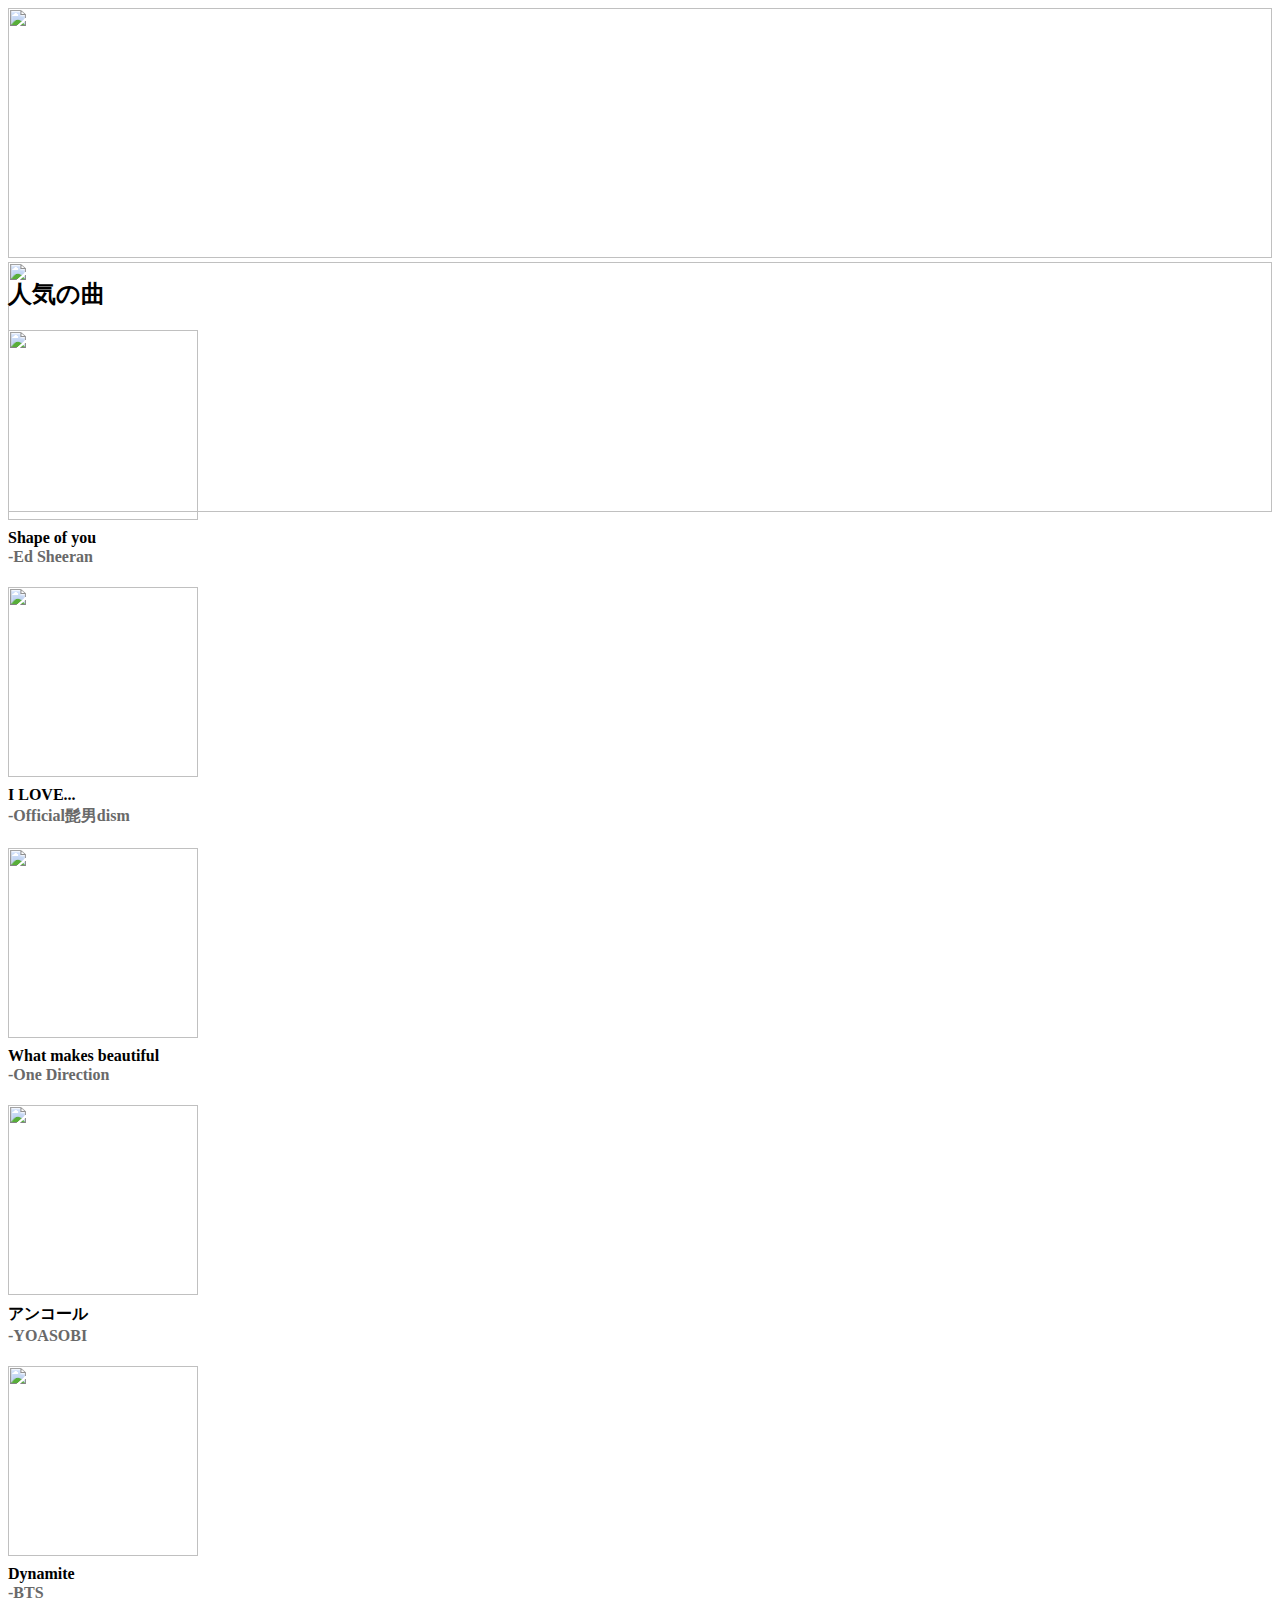
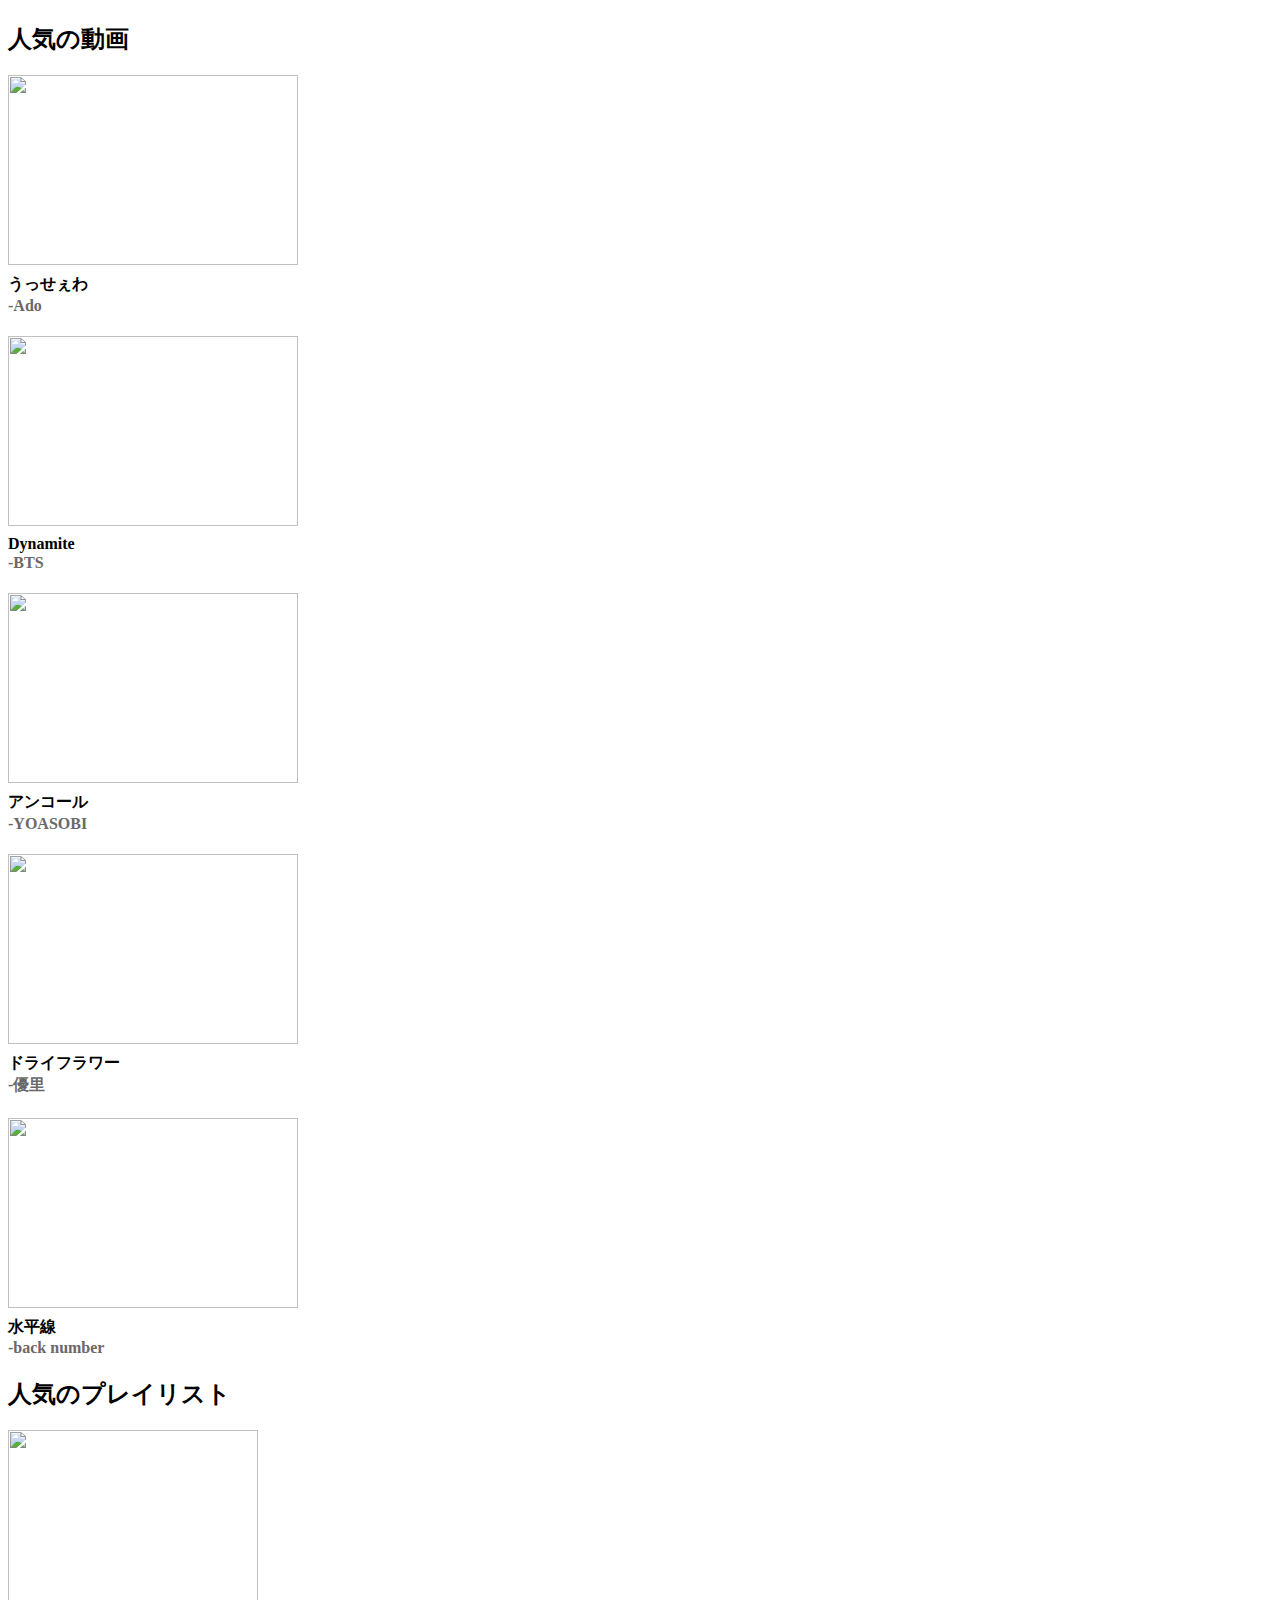
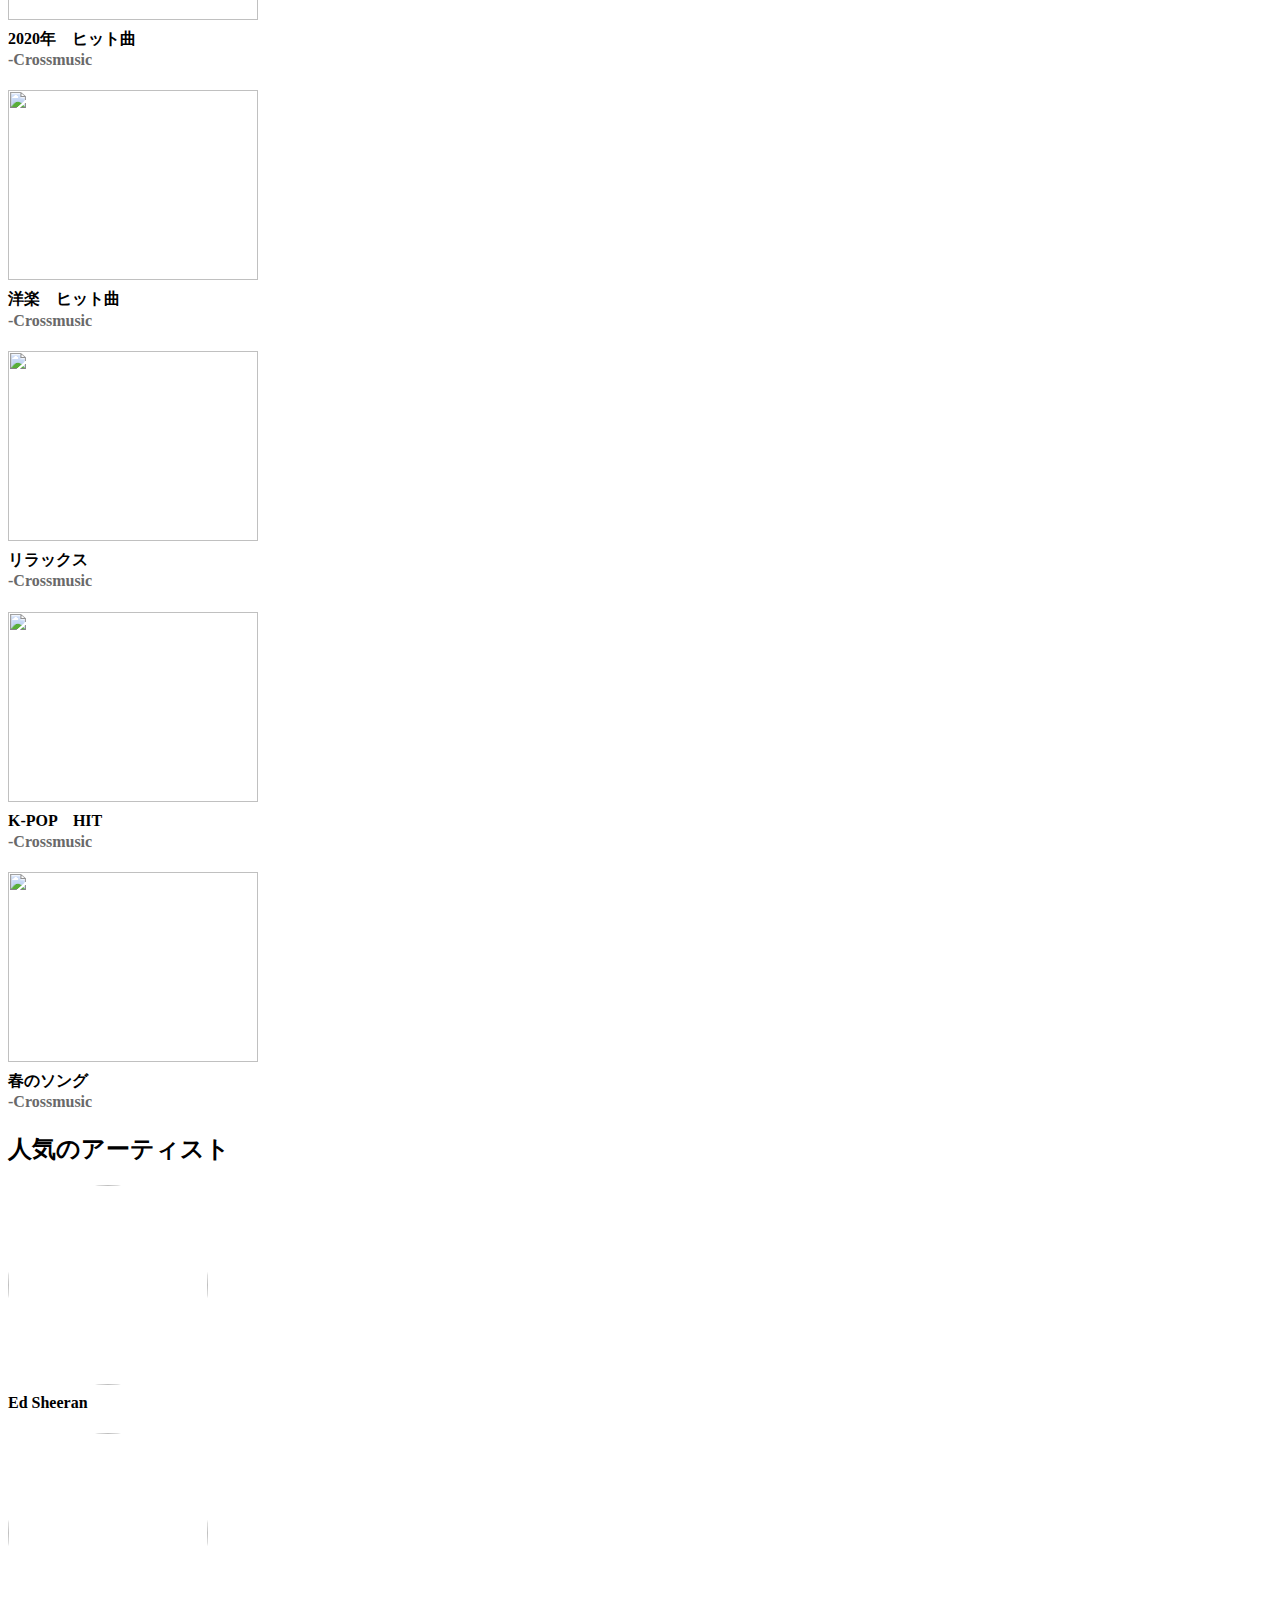
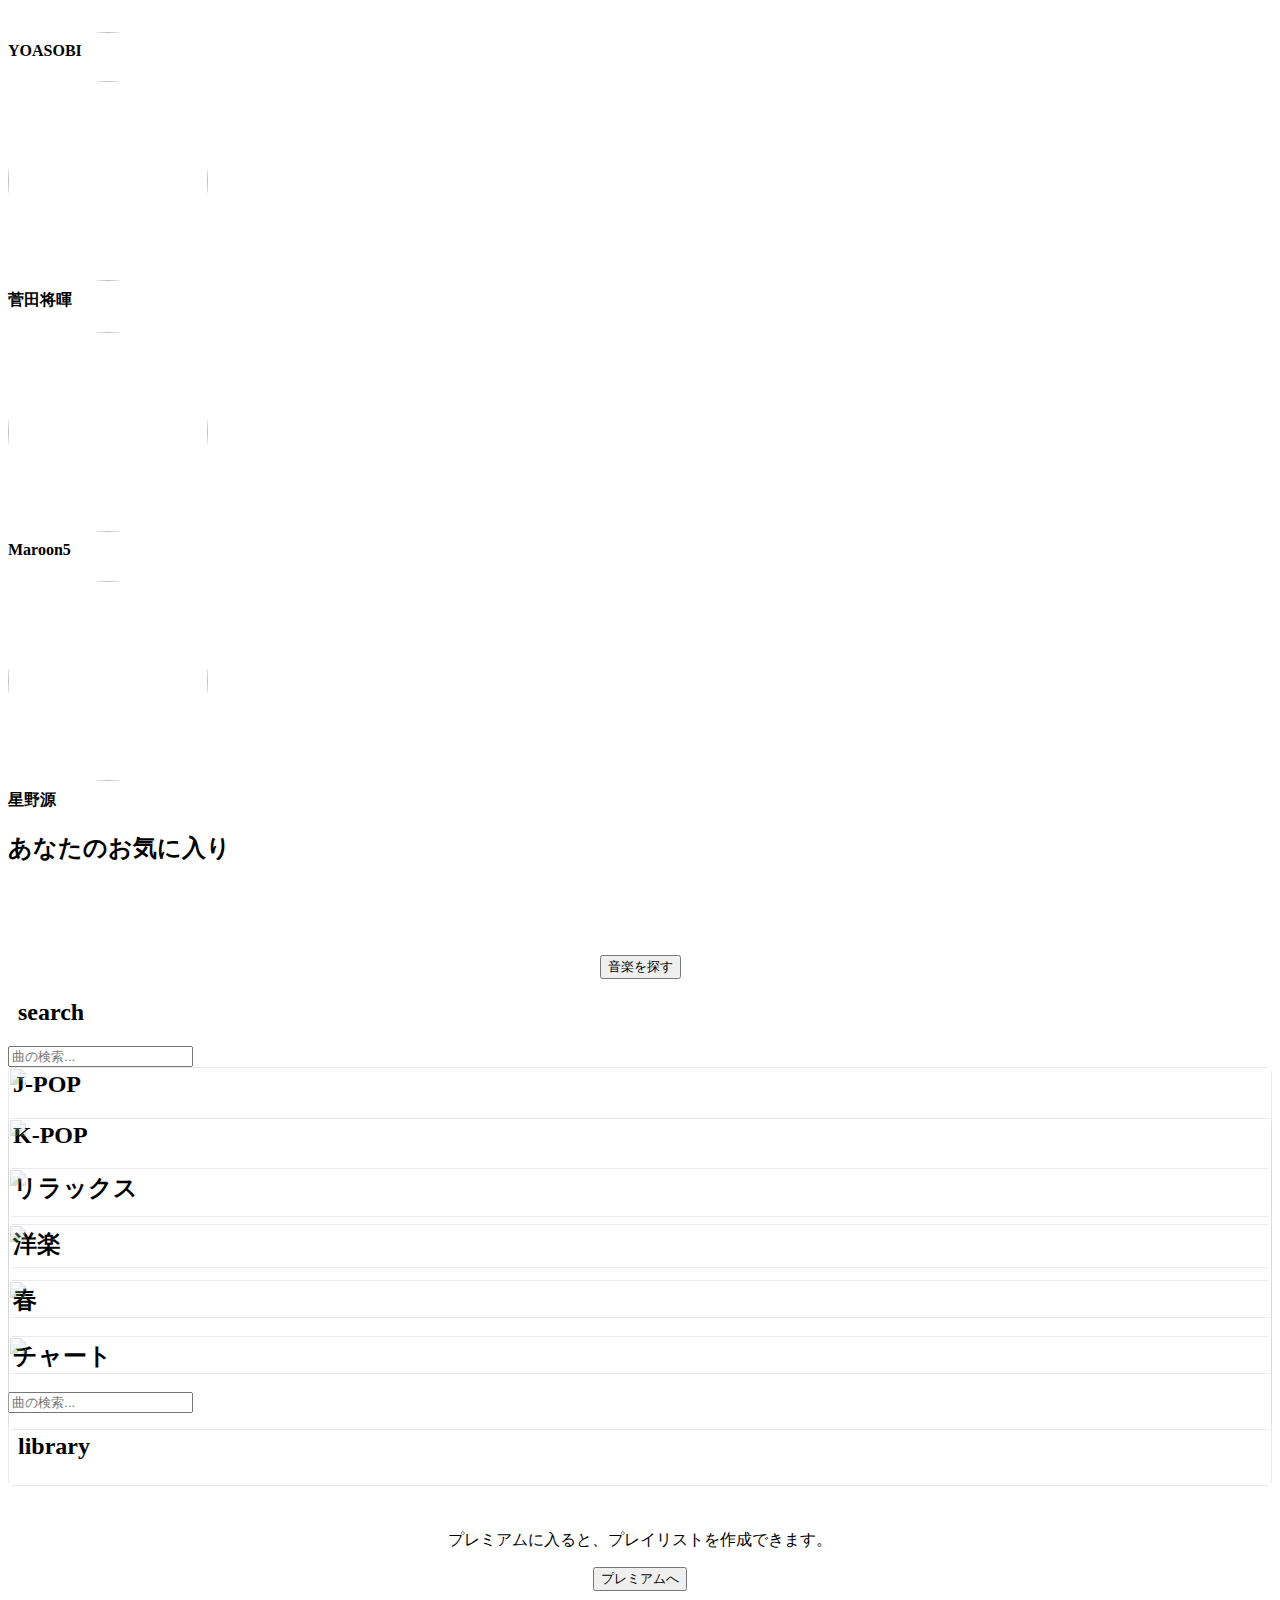
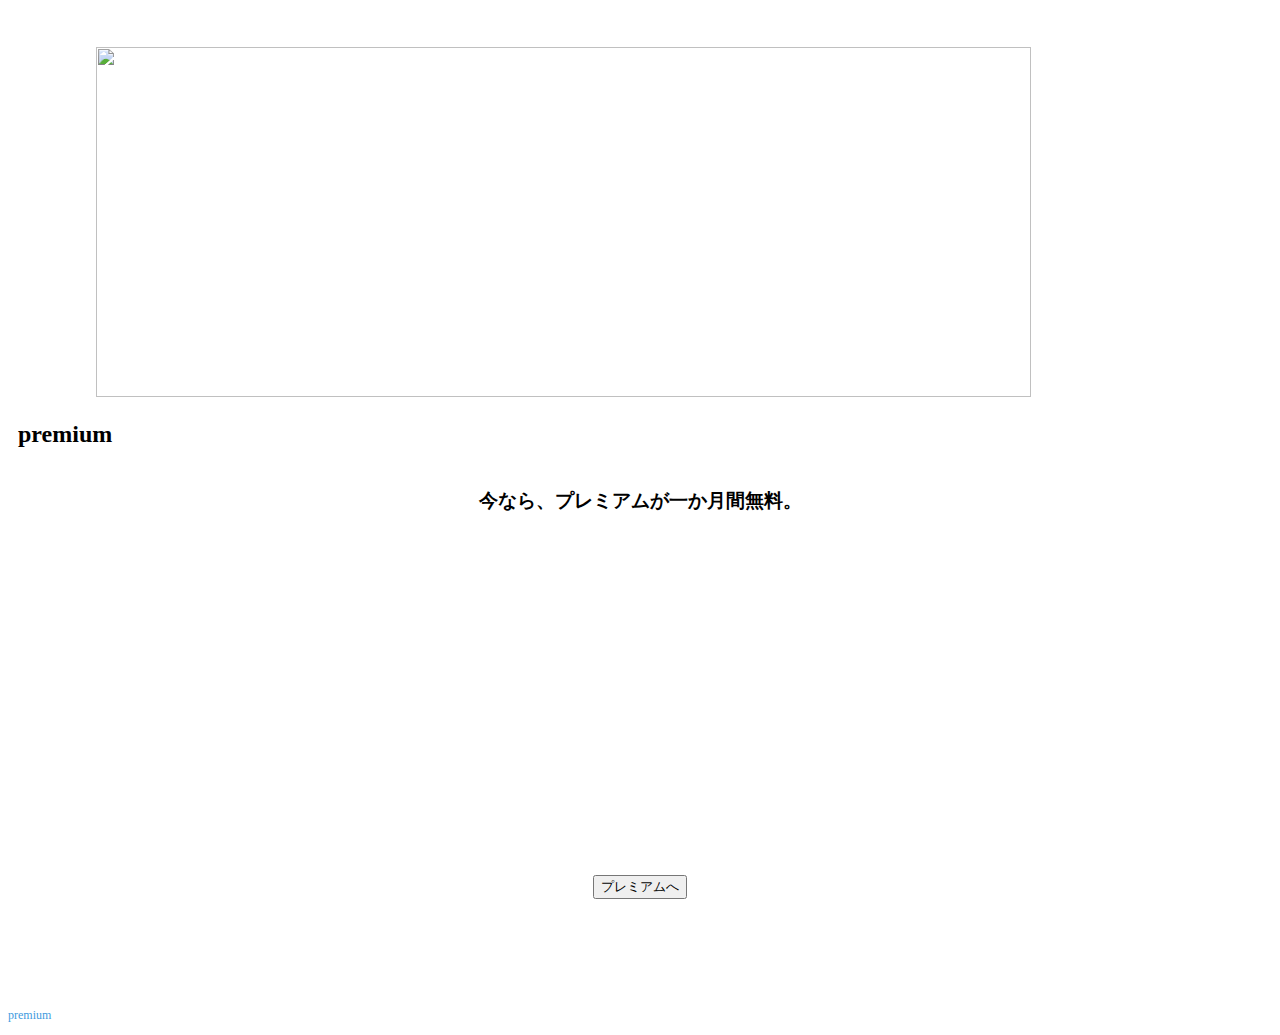
==== crossmusic.html @ aac16c59 "Create crossmusic.html" ====
<!DOCTYPE html>
<html lang="en">
<head>
    <meta charset="UTF-8">
    <meta http-equiv="X-UA-Compatible" content="IE=edge">
    <meta name="viewport" content="width=device-width, initial-scale=1.0">
    <title>Crossmusic</title>
    <link rel="shortcut icon" href="crossmusic icon.png">
    <script src="https://kit.fontawesome.com/dac92b92d5.js" crossorigin="anonymous"></script>
    <script src="https://ajax.googleapis.com/ajax/libs/jquery/1.11.1/jquery.min.js"></script>
    <link rel="preconnect" href="https://fonts.gstatic.com">
    <link rel="stylesheet" href="style.css">
    <script src="https://code.jquery.com/jquery-3.4.0.min.js" 
    integrity="sha256-BJeo0qm959uMBGb65z40ejJYGSgR7REI4+CW1fNKwOg=" 
    crossorigin="anonymous"></script>
    <link rel="stylesheet" href="https://cdnjs.cloudflare.com/ajax/libs/Swiper/3.4.1/css/swiper.min.css">
</head>
<body oncopy="return false;">
    <div id="home">
        <div id="top">
        <div class="swiper-container" style="width: 100%;height: 250px;">
            <div class="swiper-wrapper">
                <div class="swiper-slide"><img src="top1.png" style="width: 100%;height: 250px;"></div>
                <div class="swiper-slide"><img src="top2.png" style="width: 100%;height: 250px;"></div>
            </div>
            <div class="swiper-pagination"></div>
            <div class="swiper-button-prev"></div>
            <div class="swiper-button-next"></div>
        </div>
        </div>
        <div id="main">
            <div id="songs">
                <h2>人気の曲</h2>
                <div class="wrapper">
                    <div class="item" id="1193701392" onclick="view(this.id)"><img style="height: 190px;width: 190px;" src="https://is1-ssl.mzstatic.com/image/thumb/Music122/v4/ef/ca/a4/efcaa44a-517a-98e3-2353-5bff15471ed5/source/190x190bb.jpg"><h4 style="margin-top: 5px;">Shape of you</h4><h4 style="margin-top: -20px;color: rgb(105, 105, 105);">-Ed Sheeran</h4></div>
                    <div class="item" id="1492963535" onclick="view(this.id)"><img style="height: 190px;width: 190px;" src="https://is1-ssl.mzstatic.com/image/thumb/Music113/v4/96/53/3b/96533b35-ec84-3445-cfb7-bcd914985eb9/source/190x190bb.jpg"><h4 style="margin-top: 5px;">I LOVE...</h4><h4 style="margin-top: -20px;color: rgb(105, 105, 105);">-Official髭男dism</h4></div>
                    <div class="item" id="542625586" onclick="view(this.id)"><img style="height: 190px;width: 190px;" src="https://is1-ssl.mzstatic.com/image/thumb/Music/v4/33/5f/6c/335f6cb3-a9f4-fdc4-f8dd-eabd15bb29a3/source/190x190bb.jpg"><h4 style="margin-top: 5px;">What makes beautiful</h4><h4 style="margin-top: -20px;color: rgb(105, 105, 105);">-One Direction</h4></div>
                    <div class="item" id="1542182311" onclick="view(this.id)"><img style="height: 190px;width: 190px;" src="https://is1-ssl.mzstatic.com/image/thumb/Music124/v4/43/17/f1/4317f1d4-6ce4-b675-0b1a-7f2edd2bb40b/source/190x190bb.jpg"><h4 style="margin-top: 5px;">アンコール</h4><h4 style="margin-top: -20px;color: rgb(105, 105, 105);">-YOASOBI</h4></div>
                    <div class="item" id="1528831888" onclick="view(this.id)"><img style="height: 190px;width: 190px;" src="https://is1-ssl.mzstatic.com/image/thumb/Music124/v4/b5/56/a8/b556a854-a0ca-1803-2e88-3acb622828ae/source/190x190bb.jpg"><h4 style="margin-top: 5px;">Dynamite</h4><h4 style="margin-top: -20px;color: rgb(105, 105, 105);">-BTS</h4></div>
                </div>
            </div>
            <div id="videos">
                <h2>人気の動画</h2>
                <div class="wrapper">
                    <div class="item" onclick="viewVideo(this.id)" id="Qp3b-RXtz4w"><img style="height: 190px;width: 290px;" src="https://i.ytimg.com/vi/Qp3b-RXtz4w/mqdefault.jpg"><h4 style="margin-top: 5px;">うっせぇわ</h4><h4 style="margin-top: -20px;color: rgb(105, 105, 105);">-Ado</h4></div>
                    <div class="item" onclick="viewVideo(this.id)" id="BflFNMl_UWY"><img style="height: 190px;width: 290px;" src="https://i.ytimg.com/vi/BflFNMl_UWY/hqdefault.jpg"><h4 style="margin-top: 5px;">Dynamite</h4><h4 style="margin-top: -20px;color: rgb(105, 105, 105);">-BTS</h4></div>
                    <div class="item" onclick="viewVideo(this.id)" id="vcGbefQBvJ4"><img style="height: 190px;width: 290px;" src="https://i.ytimg.com/vi/vcGbefQBvJ4/mqdefault.jpg"><h4 style="margin-top: 5px;">アンコール</h4><h4 style="margin-top: -20px;color: rgb(105, 105, 105);">-YOASOBI</h4></div>
                    <div class="item" onclick="viewVideo(this.id)" id="X-YtmD0YsBA"><img style="height: 190px;width: 290px;" src="https://i.ytimg.com/vi/X-YtmD0YsBA/mqdefault.jpg"><h4 style="margin-top: 5px;">ドライフラワー</h4><h4 style="margin-top: -20px;color: rgb(105, 105, 105);">-優里</h4></div>
                    <div class="item" onclick="viewVideo(this.id)" id="iqEr3P78fz8"><img style="height: 190px;width: 290px;" src="https://i.ytimg.com/vi/iqEr3P78fz8/mqdefault.jpg"><h4 style="margin-top: 5px;">水平線</h4><h4 style="margin-top: -20px;color: rgb(105, 105, 105);">-back number</h4></div>
                </div>
            </div>
            <div id="playlist">
                <h2>人気のプレイリスト</h2>
                <div class="wrapper">
                    <div class="item"><img style="height: 190px;width: 250px;" src="playlist1.png"><h4 style="margin-top: 5px;">2020年　ヒット曲</h4><h4 style="margin-top: -20px;color: rgb(105, 105, 105);">-Crossmusic</h4></div>
                    <div class="item"><img style="height: 190px;width: 250px;" src="yougakuplaylist.png"><h4 style="margin-top: 5px;">洋楽　ヒット曲</h4><h4 style="margin-top: -20px;color: rgb(105, 105, 105);">-Crossmusic</h4></div>
                    <div class="item"><img style="height: 190px;width: 250px;" src="relaxplaylist.jpg"><h4 style="margin-top: 5px;">リラックス</h4><h4 style="margin-top: -20px;color: rgb(105, 105, 105);">-Crossmusic</h4></div>
                    <div class="item"><img style="height: 190px;width: 250px;" src=""><h4 style="margin-top: 5px;">K-POP　HIT</h4><h4 style="margin-top: -20px;color: rgb(105, 105, 105);">-Crossmusic</h4></div>
                    <div class="item"><img style="height: 190px;width: 250px;" src=""><h4 style="margin-top: 5px;">春のソング</h4><h4 style="margin-top: -20px;color: rgb(105, 105, 105);">-Crossmusic</h4></div>
                </div>
            </div>
            <div id="artist">
                <h2>人気のアーティスト</h2>
                <div class="wrapper">
                    <div class="item" id="00001" onclick="artistLook(this.id)"><img style="height: 200px;width: 200px;border-radius: 100px;" src="https://e-cdns-images.dzcdn.net/images/artist/f4daf253b92a1a9646844c5162e2a968/300x300.jpg"><h4 style="margin-top: 5px;">Ed Sheeran</h4></div>
                    <div class="item"><img style="height: 200px;width: 200px;border-radius: 100px;" src="https://pbs.twimg.com/profile_images/1192953833011339266/EOyF-epb_400x400.jpg"><h4 style="margin-top: 5px;">YOASOBI</h4></div>
                    <div class="item"><img style="height: 200px;width: 200px;border-radius: 100px;" src="https://pbs.twimg.com/profile_images/1345808029116108800/ZWLT25o9.jpg"><h4 style="margin-top: 5px;">菅田将暉</h4></div>
                    <div class="item"><img style="height: 200px;width: 200px;border-radius: 100px;" src="http://www.hanpen-blog.com/wp-content/uploads/2018/04/20180415003344-1.jpg"><h4 style="margin-top: 5px;">Maroon5</h4></div>
                    <div class="item"><img style="height: 200px;width: 200px;border-radius: 100px;" src="https://2xmlabs.com/wp-content/uploads/2018/03/5hbCvODm_400x400.jpg"><h4 style="margin-top: 5px;">星野源</h4></div>
                </div>
            </div>
            <div id="favorite">
                <h2>あなたのお気に入り</h2>
                <br>
                <p style="color: white;text-align: center;">音楽を聴けば聞くほど、あなたの好みに近づきます。</p>
                <p style="text-align: center;"><input type="button" title="search" value="音楽を探す" onclick="search()" id="library-btn"></p>
            </div>
        </div>
    </div>
    <div id="look"></div>
    <div id="artist-look"></div>
    <div id="related"></div>
    <div id="lyric"></div>
    <div id="search">
        <div id="question">
        <h2 style="margin-left: 10px;margin-top: 20px;">search</h2>
        <div id="search-form">
            <input title="検索" type="search" id="search-btn" spellcheck="false" autocorrect="on" autocapitalize="on" placeholder="曲の検索...">   
        </div>
        <div id="search-kind">
            <div id="j-pop">
                <img src="https://cdn.sanity.io/images/e87uzlo8/production/00eecc8e70011d3c86f7a01c773b371963d2867f-1000x667.jpg?w=1200&fm=jpg&q=80" style="width: 100%;height: 150px;border-radius: 5px;opacity: 0.3;">
                <h2 style="opacity: 1.0;margin-top: -150px;margin-left: 5px;">J-POP</h2>
            </div>
            <div id="k-pop">
                <img src="https://www.lawson.co.jp/lab/campaign/niziu/img/nzu_main4.jpg" style="width: 100%;height: 150px;border-radius: 5px;opacity: 0.3;">
                <h2 style="opacity: 1.0;margin-top: -150px;margin-left: 5px;">K-POP</h2>
            </div>
            <div id="relax">
                <img src="https://aim-universe.co.jp/andresortlife/wp-content/uploads/2020/07/0-4.jpg" style="width: 100%;height: 150px;border-radius: 5px;opacity: 0.3;">
                <h2 style="opacity: 1.0;margin-top: -150px;margin-left: 5px;">リラックス</h2>
            </div>
            <div id="u-pop">
                <img src="http://blog-imgs-103.fc2.com/m/u/s/musicaholicoversea/ed1.jpg" style="width: 100%;height: 150px;border-radius: 5px;opacity: 0.3;">
                <h2 style="opacity: 1.0;margin-top: -150px;margin-left: 5px;">洋楽</h2>
            </div>
            <div id="spring">
                <img src="https://www.jalan.net/news/img/2018/01/1802_kanto_center_030-670x443.jpg" style="width: 100%;height: 150px;border-radius: 5px;opacity: 0.3;">
                <h2 style="opacity: 1.0;margin-top: -150px;margin-left: 5px;">春</h2>
            </div>
            <div id="ranking">
                <img src="https://higedan.com/wp-content/themes/higedan_renewal2020_cms/img/artist-photo-20210101.jpeg" style="width: 100%;height: 150px;border-radius: 5px;opacity: 0.3;">
                <h2 style="opacity: 1.0;margin-top: -150px;margin-left: 5px;">チャート</h2>
            </div>
        </div>
        </div>
        <div id="result">
            <div id="searchFocus">
                <input title="検索" type="search" id="searchFocus2" spellcheck="false" autocorrect="on" autocapitalize="on" placeholder="曲の検索...">   
            </div>
            <div id="result1"></div>
            <div id="result2"></div>
        </div>
    </div>
    <div id="library">
        <h2 style="margin-left: 10px;margin-top: 20px;">library</h2>
        <p style="text-align: center;margin-top: 70px;">プレミアムに入ると、プレイリストを作成できます。</p>
        <p style="text-align: center;"><input type="button" title="プレミアム" value="プレミアムへ" id="library-btn"></p>
        <img src="playlist1.svg"  style="width: 86%;margin-left: 7%;height: 350px;margin-top: 40px;">
    </div>
    <div id="premium">
        <h2 style="margin-left: 10px;margin-top: 20px;">premium</h2>
        <h3 style="margin-top: 40px;text-align: center;">今なら、プレミアムが一か月間無料。</h3>
        <div id="premium-mode">
            <h2 style="color: white;margin-left: 30px;">プレミアムプラン</h2>
            <h3 style="color: white;margin-top: 40px;margin-left: 30px;">プレイリストの作成：　可能</h3>
            <h3 style="color: white;margin-top: 30px;margin-left: 30px;">フル再生：　可能</h3>
            <h3 style="color: white;margin-top: 30px;margin-left: 30px;">音楽情報の取得：　可能</h3>
            <h3 style="color: white;margin-top: 30px;margin-left: 30px;">カラオケ機能：　可能</h3>
            <h3 style="color: white;margin-top: 30px;margin-left: 30px;">月額：　980円</h3>
        </div>
        <p style="text-align: center;"><input type="button" title="プレミアム" value="プレミアムへ" id="library-btn"></p>
    </div>
    <div id="menu">
        <div id="item1" class="ripple" onclick="home()">
            <span class="ripple__effect is-black"></span>
            <p id="p"><i class="fas fa-home" id="i"></i></p>
            <p id="p" style="color: white;font-size: 12px;" class="p">home</p>
        </div>
        <div id="item2" class="ripple" onclick="search()">
            <span class="ripple__effect is-black" onclick="search()"></span>
            <p id="p"><i class="fas fa-search" id="i"></i></p>
            <p id="p" style="color: white;font-size: 12px;" class="p">search</p>
        </div>
        <div id="item3" class="ripple" onclick="library()">
            <span class="ripple__effect is-black"></span>
            <p id="p"><i class="fas fa-compact-disc" id="i"></i></p>
            <p id="p" style="color: white;font-size: 12px;" class="p">library</p>
        </div>
        <div id="item4" class="ripple" onclick="premium()">
            <span class="ripple__effect is-blue"></span>
            <p id="p"><i class="fas fa-user" id="i" style="color: #419be0;"></i></p>
            <p id="p" style="color: #419be0;font-size: 12px;" class="p">premium</p>
        </div>
    </div>
    <div id="errorbox" style="position: fixed;top: 600px;left: 2%;background: rgb(65, 65, 65);width: 96%;height: 50px;z-index: 20;display: none;">
        <p style="color: white;text-align: center;">プレミアムに入ると、お気に入りにできます。</p>
    </div>
    <div id="preview-box" style="position: fixed;top: 30%;left: 0%;background: rgb(65, 65, 65);width: 100%;height: 70%;z-index: 18;display: none;transition: 0.5s;overflow-y: scroll;">
    </div>
    <script src="script.js"></script>
    <script src="https://cdnjs.cloudflare.com/ajax/libs/Swiper/3.4.1/js/swiper.min.js"></script>
    <script src="https://code.jquery.com/jquery-3.4.1.js"
    integrity="sha256-WpOohJOqMqqyKL9FccASB9O0KwACQJpFTUBLTYOVvVU="
    crossorigin="anonymous"></script>
    <script>
        var mySwiper = new Swiper ('.swiper-container', {
            loop: true,
            slidesPerView: 2,
            spaceBetween: 10,
            centeredSlides : true,
            pagination: '.swiper-pagination',
            nextButton: '.swiper-button-next',
            prevButton: '.swiper-button-prev',
            breakpoints: {
            767: {
                slidesPerView: 1,
                spaceBetween: 0
            }
            }
        })
    </script>
</body>
</html>
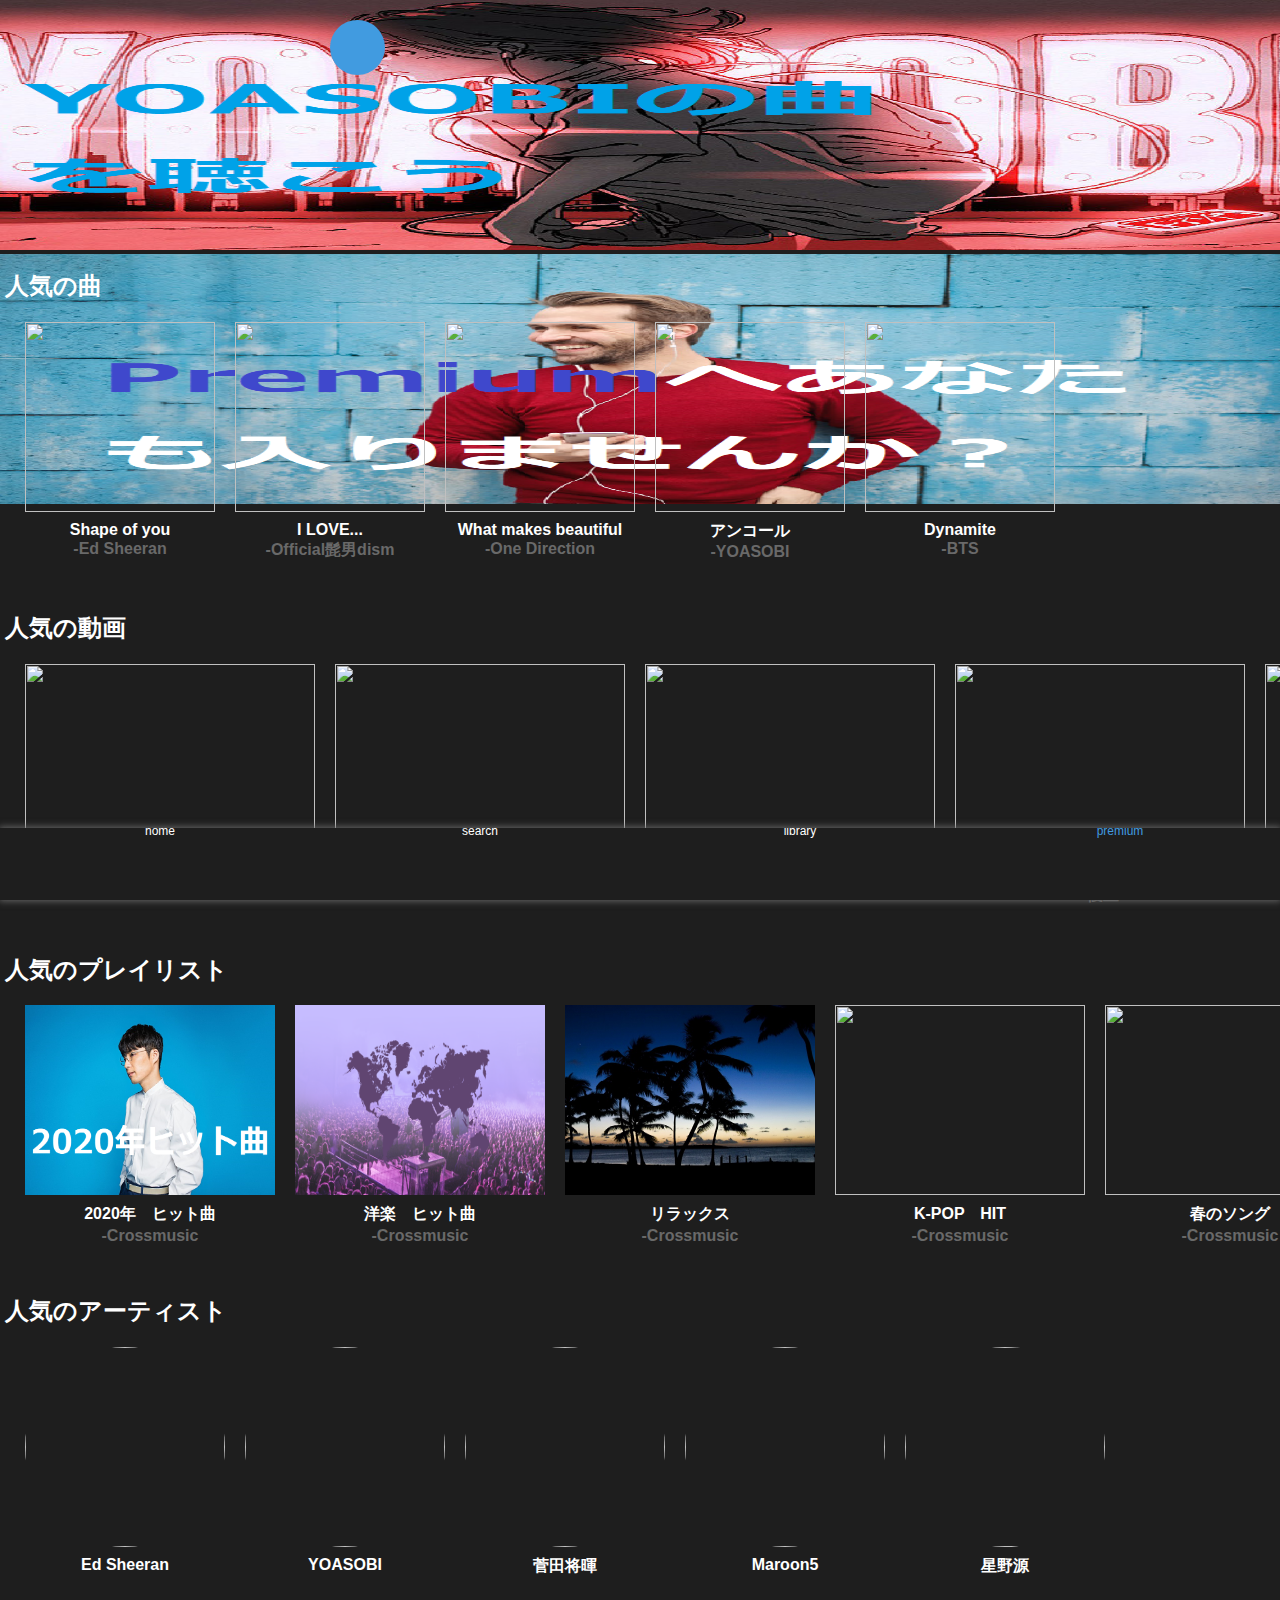
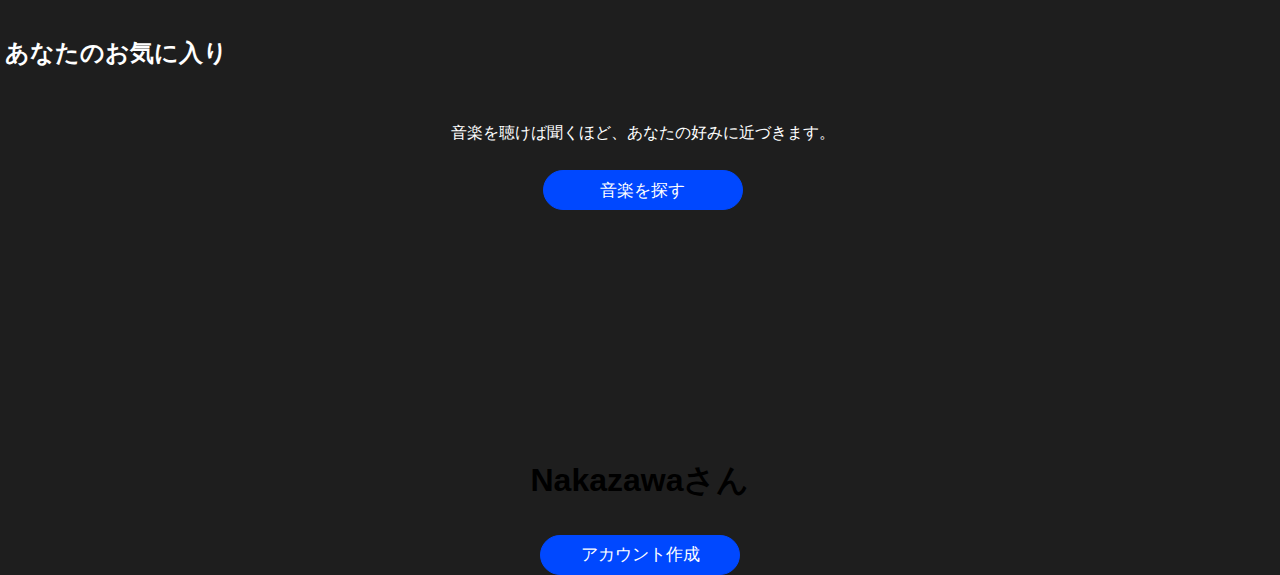
==== commit 93d3cc11: "Update crossmusic.html" ====
--- a/crossmusic.html
+++ b/crossmusic.html
@@ -17,6 +17,7 @@
 </head>
 <body oncopy="return false;">
     <div id="home">
+        <button onclick="setting()" class="ripple" style="width: 55px;height: 55px;background: #419be0;color: white;border-radius: 100px;outline: none;border: none;position: fixed;left: 330px;top: 20px;" type="button"><span class="ripple__effect is-blue"></span><i class="fas fa-user" style="font-size: 25px;"></i></button>
         <div id="top">
         <div class="swiper-container" style="width: 100%;height: 250px;">
             <div class="swiper-wrapper">
@@ -81,6 +82,12 @@
     <div id="artist-look"></div>
     <div id="related"></div>
     <div id="lyric"></div>
+    <div id="setting">
+        <i onclick="home()" class="fas fa-arrow-left" title="戻る" style="position: absolute;left: 10px;top: 10px;font-size: 20px;color: white"></i>
+        <br>
+        <h1 style="text-align: center;">Nakazawaさん</h1>
+        <p style="text-align: center;"><input type="button" style="margin-top: 10px;" title="search" value="アカウント作成" id="library-btn"></p>
+    </div>
     <div id="search">
         <div id="question">
         <h2 style="margin-left: 10px;margin-top: 20px;">search</h2>
@@ -159,7 +166,7 @@
         </div>
         <div id="item4" class="ripple" onclick="premium()">
             <span class="ripple__effect is-blue"></span>
-            <p id="p"><i class="fas fa-user" id="i" style="color: #419be0;"></i></p>
+            <p id="p"><i class="fas fa-headphones" id="i" style="color: #419be0;"></i></p>
             <p id="p" style="color: #419be0;font-size: 12px;" class="p">premium</p>
         </div>
     </div>
--- a/style.css
+++ b/style.css
@@ -0,0 +1,392 @@
+html {
+    height: 100%;
+    width: 100%;
+}
+body{
+    height: 100%;
+    width: 100%;
+    margin: 0;
+    background-color: rgb(30, 30, 30);
+    font-family: 'Noto Sans JP', sans-serif;
+}
+#home {
+    background-color: rgb(30, 30, 30);
+}
+#search {
+    background: rgb(30, 30, 30);
+    height: 100%;
+}
+#library {
+    background-color: rgb(30, 30, 30);
+    height: 100%;
+}
+#premium {
+    background-color: rgb(30, 30, 30);
+    height: 100%;
+}
+#look {
+    background: linear-gradient(#3bda75, rgb(30, 30, 30));
+    width: 100%;
+    position: fixed;
+    z-index: 15;
+    height: 100%;
+}
+#artist-look {
+    background-color: rgb(30, 30, 30);
+}
+#result2 {
+    background-color: rgb(30, 30, 30);
+}
+#related {
+    background-color: rgb(30, 30, 30);
+}
+#lyric {
+    background: #419be0;
+    width: 100%;
+    height: 100%;
+    overflow-y: scroll;
+    position: absolute;
+    z-index: 15;
+    height: 100%;
+}
+#btn-video {
+    width: 140px;
+    height: 40px;
+    background: rgb(30, 30, 30);
+    font-size: 25px;
+    margin-left: 2%;
+    outline: none;
+}
+#menu {
+    position: fixed;
+    width: 100%;
+    height: 8%;
+    left: 0%;
+    top: 92%;
+    background-color: rgb(30, 30, 30);
+    box-shadow: 0px 0px 7px 1px rgb(105, 105, 105);
+    z-index: 5;
+    display: flex;
+}
+#premium-mode {
+    width: 92%;
+    height: 400px;
+    background: linear-gradient(#419be0, rgb(0, 72, 255));
+    margin-left: 4%;
+    margin-top: 40px;
+    border-radius: 10px;
+    padding-top: 20px;
+}
+h2, h3, h4, p {
+    color: white;
+}
+#item1 {
+    width: 25%;
+    height: 100%;
+    background-color: rgb(30, 30, 30);
+    float: left;
+}
+#item2 {
+    width: 25%;
+    height: 100%;
+    background-color: rgb(30, 30, 30);
+    float: left;
+}
+#item3 {
+    width: 25%;
+    height: 100%;
+    background-color: rgb(30, 30, 30);
+    float: left;
+}
+#item4 {
+    width: 25%;
+    height: 100%;
+    background-color: rgb(30, 30, 30);
+    float: left;
+}
+#p {
+    text-align: center;
+}
+.p {
+    margin-top: -20px;
+}
+#i {
+    color: white;
+    font-size: 30px;
+    margin-top: -10px;
+}
+.ripple {
+    overflow: hidden;
+    position: relative;
+    cursor: pointer;
+}
+.ripple__effect {
+    width: 150px;
+    height: 150px;
+    position: absolute;
+    border-radius: 100%;
+    pointer-events: none;
+    transform: scale(0);
+    opacity: 0;
+}
+.ripple__effect.is-black  { 
+    background: #999;
+}
+.ripple__effect.is-blue {
+    background-color: #419be0;
+}
+.ripple__effect.is-show {
+    animation: ripple 0.75s ease-out;
+}
+@keyframes ripple {
+    from {
+        opacity: 1;
+    }
+    to {
+        transform: scale(2);
+        opacity: 0;
+    }
+}
+#top {
+    width: 100%;
+    height: 250px;
+    background: #419be0;
+}
+#songs {
+    margin-top: 10px;
+    margin-left: 5px;
+}
+#videos {
+    margin-left: 5px;
+}
+#playlist {
+    margin-left: 5px;
+}
+#artist {
+    margin-left: 5px;
+}
+#favorite {
+    margin-left: 5px;
+}
+#songs .wrapper {
+    max-height: 300px;
+    display: flex;
+    overflow-x:auto
+}
+.wrapper::-webkit-scrollbar {
+    width: 0;
+}
+#songs .wrapper .item {
+    width: 190px;
+    height: 270px;
+    text-align: center;
+    margin-left: 20px;
+}
+#videos .wrapper {
+    max-height: 300px;
+    display: flex;
+    overflow-x:auto
+}
+#videos .wrapper .item {
+    width: 290px;
+    height: 270px;
+    text-align: center;
+    margin-left: 20px;
+}
+#main {
+    height: 1750px;
+}
+#playlist .wrapper {
+    max-height: 300px;
+    display: flex;
+    overflow-x:auto
+}
+#playlist .wrapper .item {
+    width: 250px;
+    height: 270px;
+    text-align: center;
+    margin-left: 20px;
+}
+#artist .wrapper {
+    max-height: 300px;
+    display: flex;
+    overflow-x:auto;
+}
+#artist .wrapper .item {
+    width: 200px;
+    height: 270px;
+    text-align: center;
+    margin-left: 20px;
+    border-radius: 100px;
+}
+#favorite .wrapper {
+    max-height: 300px;
+    display: flex;
+    overflow-x:auto;
+}
+#favorite .wrapper .item {
+    width: 200px;
+    height: 270px;
+    text-align: center;
+    margin-left: 20px;
+    border-radius: 100px;
+}
+#search-btn {
+    width: 96%;
+    margin-top: 10px;
+    margin-left: 2%;
+    height: 40px;
+    font-size: 25px;
+    outline: none;
+    border-radius: 5px;
+    transition: 0.5s;
+}
+#search-kind {
+    width: 96%;
+    margin-top: 30px;
+    margin-left: 2%;
+}
+#library-btn {
+    width: 200px;
+    height: 40px;
+    font-size: 17px;
+    border: 1px solid rgb(0, 72, 255);
+    background-color: rgb(0, 72, 255);
+    color: white;
+    outline: none;
+    cursor: pointer;
+    border-radius: 25px;
+    margin-top: 10px;
+}
+#library-btn:focus {
+    background-color: #419be0;
+}
+#j-pop, #relax, #spring {
+    width: 49%;
+    height: 150px;
+    margin-left: 0%;
+    float: left;
+    margin-top: 10px;
+    border-radius: 5px;
+}
+#k-pop, #u-pop, #ranking {
+    width: 49%;
+    height: 150px;
+    margin-left: 2%;
+    float: left;
+    margin-top: 10px;
+    border-radius: 5px;
+}
+::-webkit-search-cancel-button {
+   -webkit-appearance: none;
+}
+#j-pop {
+    background-color: #419be0;
+}
+#k-pop {
+    background-color: #41e05b;
+}
+#spring {
+    background-color: #db76d3;
+}
+#u-pop {
+    background-color: rgb(38, 67, 233);
+}
+#relax {
+    background-color: rgb(248, 248, 63);
+}
+#ranking {
+    background-color: #fc9322;
+}
+.video-title {
+    overflow: hidden;
+	width: 200px;
+	white-space: nowrap;
+    text-overflow: ellipsis;
+	-webkit-text-overflow: ellipsis;
+	-o-text-overflow: ellipsis;
+}
+.track-title {
+    overflow: hidden;
+	width: 240px;
+	white-space: nowrap;
+    text-overflow: ellipsis;
+	-webkit-text-overflow: ellipsis;
+	-o-text-overflow: ellipsis;
+}
+#title1 {
+    overflow: hidden;
+	white-space: nowrap;
+    text-overflow: ellipsis;
+	-webkit-text-overflow: ellipsis;
+	-o-text-overflow: ellipsis;
+    text-align: center;
+}
+#searchFocus {
+    position: fixed;
+    width: 100%;
+    height: 60px;
+    left: 0%;
+    top: 0%;
+    background-color: rgb(40, 40, 40);
+    z-index: 5;
+}
+#searchFocus1 {
+    width: 96%;
+    height: 36px;
+    margin-left: 2%;
+    background: rgb(40, 40, 40);
+    border: none;
+    outline: none;
+    color: white;
+    font-size: 24px;
+    margin-top: 12px;
+}
+#searchFocus2 {
+    width: 96%;
+    height: 36px;
+    margin-left: 2%;
+    background: rgb(40, 40, 40);
+    border: none;
+    outline: none;
+    color: white;
+    font-size: 24px;
+    margin-top: 12px;
+}
+.time {
+    margin: 15px 0;
+    color: rgb(105, 105, 105);
+    font-size: 20px;
+} 
+.seek {
+    margin-left: 10%;
+    width: 80%;
+    height: 5px;
+    background: white;
+    border-radius: 50px;
+}
+.seek .fill {
+    width: 0;
+    height: 5px;
+    background: rgb(8, 146, 238);
+    border-radius: 50px;
+}
+#repeat-btns, #repeat-btns1 {
+    margin: 30px 0;
+}
+#repeat-btns button, #repeat-btns1 button {
+    width: 60px;
+    height: 60px;
+    border: none;
+    font-size: 1.3em;
+    font-weight: bold;
+    color: #419be0;
+    border-radius: 50%;
+    outline: none;
+    box-shadow: 1px 1px 25px #111;
+    transition: all 0.3s;
+}
+#repeat-btns button:hover, #repeat-btns1 button:hover {
+    background: rgb(8, 146, 238);
+    color: white;
+}
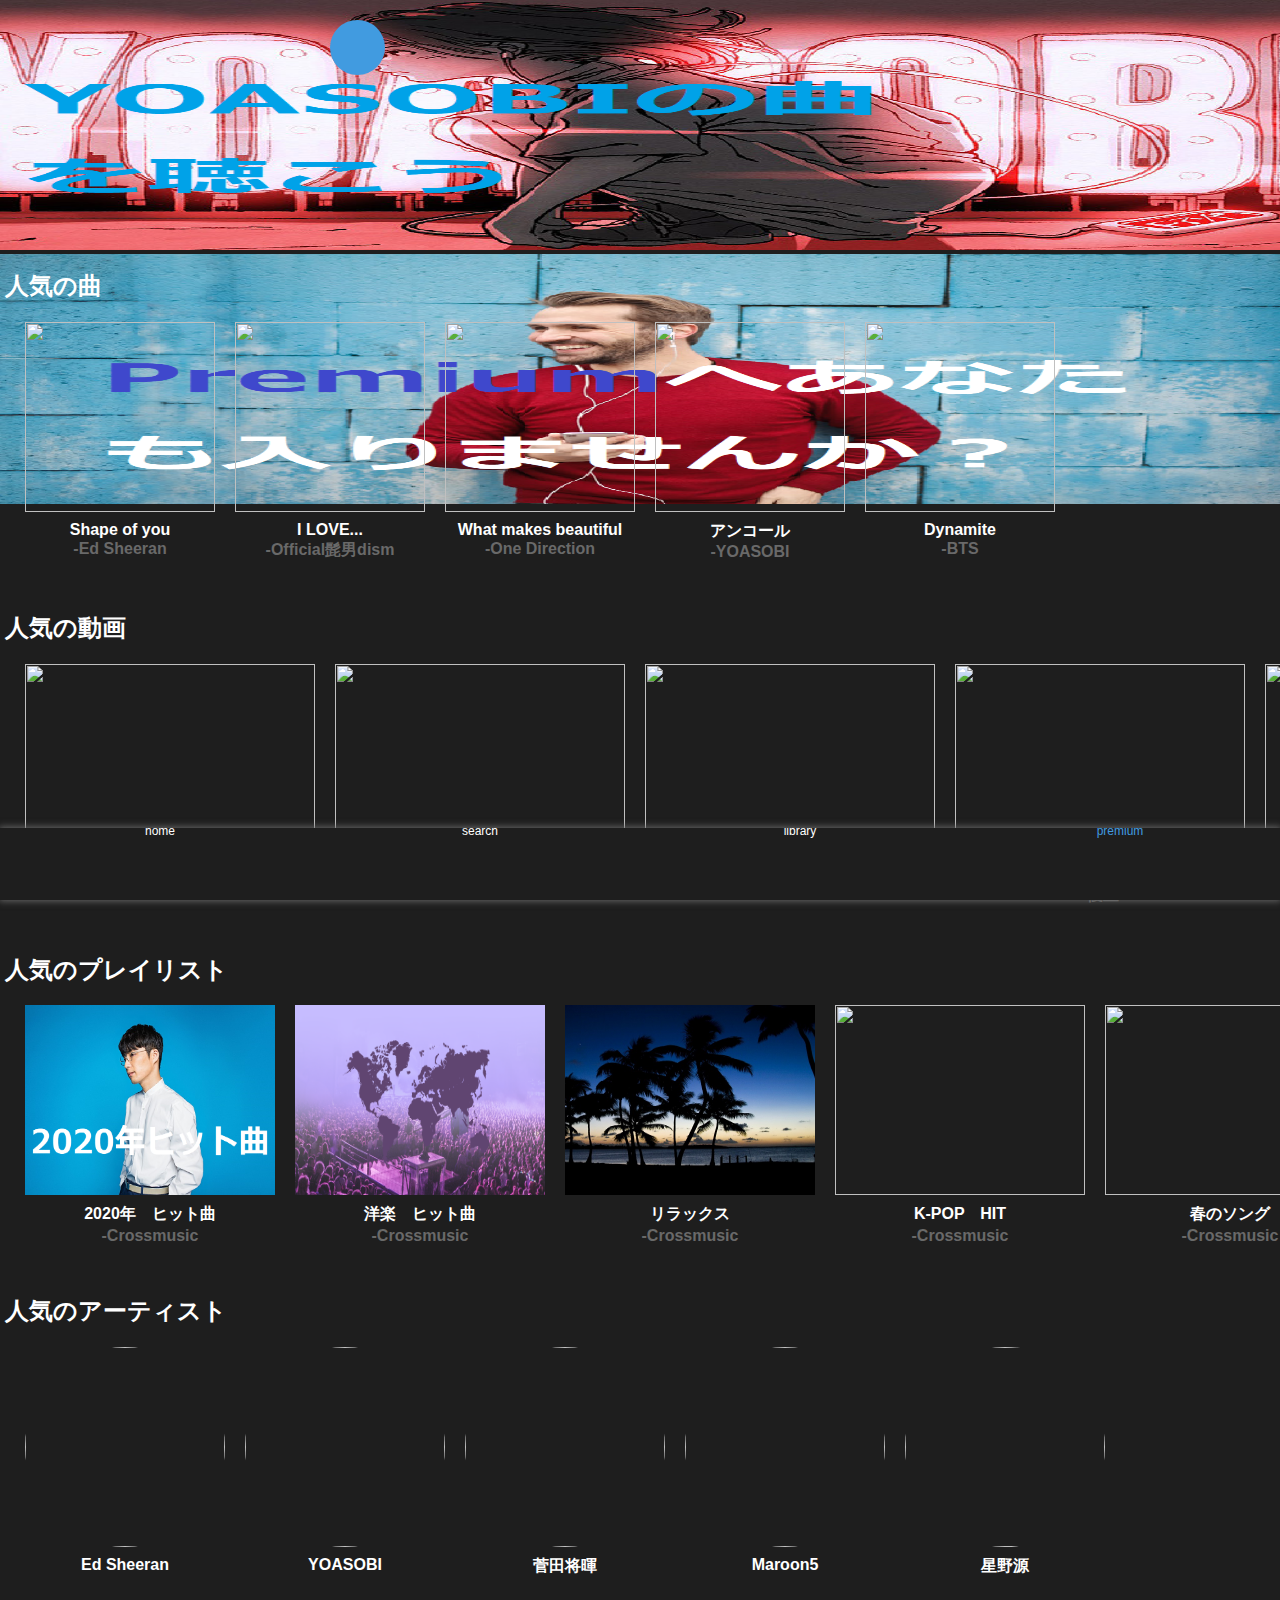
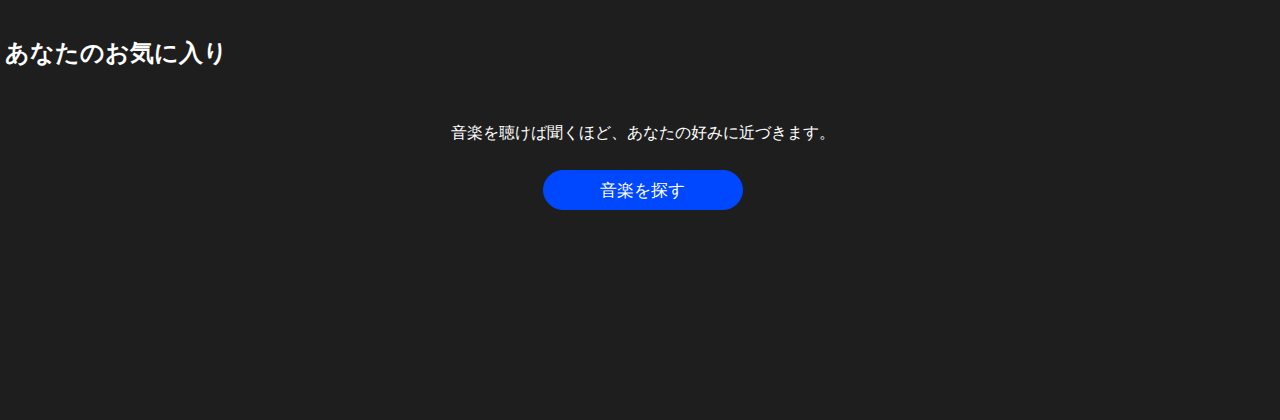
==== commit b95058dc: "Update crossmusic.html" ====
--- a/crossmusic.html
+++ b/crossmusic.html
@@ -64,10 +64,10 @@
                 <h2>人気のアーティスト</h2>
                 <div class="wrapper">
                     <div class="item" id="00001" onclick="artistLook(this.id)"><img style="height: 200px;width: 200px;border-radius: 100px;" src="https://e-cdns-images.dzcdn.net/images/artist/f4daf253b92a1a9646844c5162e2a968/300x300.jpg"><h4 style="margin-top: 5px;">Ed Sheeran</h4></div>
-                    <div class="item"><img style="height: 200px;width: 200px;border-radius: 100px;" src="https://pbs.twimg.com/profile_images/1192953833011339266/EOyF-epb_400x400.jpg"><h4 style="margin-top: 5px;">YOASOBI</h4></div>
-                    <div class="item"><img style="height: 200px;width: 200px;border-radius: 100px;" src="https://pbs.twimg.com/profile_images/1345808029116108800/ZWLT25o9.jpg"><h4 style="margin-top: 5px;">菅田将暉</h4></div>
-                    <div class="item"><img style="height: 200px;width: 200px;border-radius: 100px;" src="http://www.hanpen-blog.com/wp-content/uploads/2018/04/20180415003344-1.jpg"><h4 style="margin-top: 5px;">Maroon5</h4></div>
-                    <div class="item"><img style="height: 200px;width: 200px;border-radius: 100px;" src="https://2xmlabs.com/wp-content/uploads/2018/03/5hbCvODm_400x400.jpg"><h4 style="margin-top: 5px;">星野源</h4></div>
+                    <div class="item" id="00002" onclick="artistLook(this.id)"><img style="height: 200px;width: 200px;border-radius: 100px;" src="https://pbs.twimg.com/profile_images/1192953833011339266/EOyF-epb_400x400.jpg"><h4 style="margin-top: 5px;">YOASOBI</h4></div>
+                    <div class="item" id="00003" onclick="artistLook(this.id)"><img style="height: 200px;width: 200px;border-radius: 100px;" src="https://pbs.twimg.com/profile_images/1345808029116108800/ZWLT25o9.jpg"><h4 style="margin-top: 5px;">菅田将暉</h4></div>
+                    <div class="item" id="00004" onclick="artistLook(this.id)"><img style="height: 200px;width: 200px;border-radius: 100px;" src="http://www.hanpen-blog.com/wp-content/uploads/2018/04/20180415003344-1.jpg"><h4 style="margin-top: 5px;">Maroon5</h4></div>
+                    <div class="item" id="00005" onclick="artistLook(this.id)"><img style="height: 200px;width: 200px;border-radius: 100px;" src="https://2xmlabs.com/wp-content/uploads/2018/03/5hbCvODm_400x400.jpg"><h4 style="margin-top: 5px;">星野源</h4></div>
                 </div>
             </div>
             <div id="favorite">
--- a/style.css
+++ b/style.css
@@ -18,6 +18,10 @@
 }
 #library {
     background-color: rgb(30, 30, 30);
+    height: 100%;
+}
+#setting {
+    background: linear-gradient(#3bda75, rgb(30, 30, 30));
     height: 100%;
 }
 #premium {
@@ -77,7 +81,7 @@
     border-radius: 10px;
     padding-top: 20px;
 }
-h2, h3, h4, p {
+h1, h2, h3, h4, p {
     color: white;
 }
 #item1 {
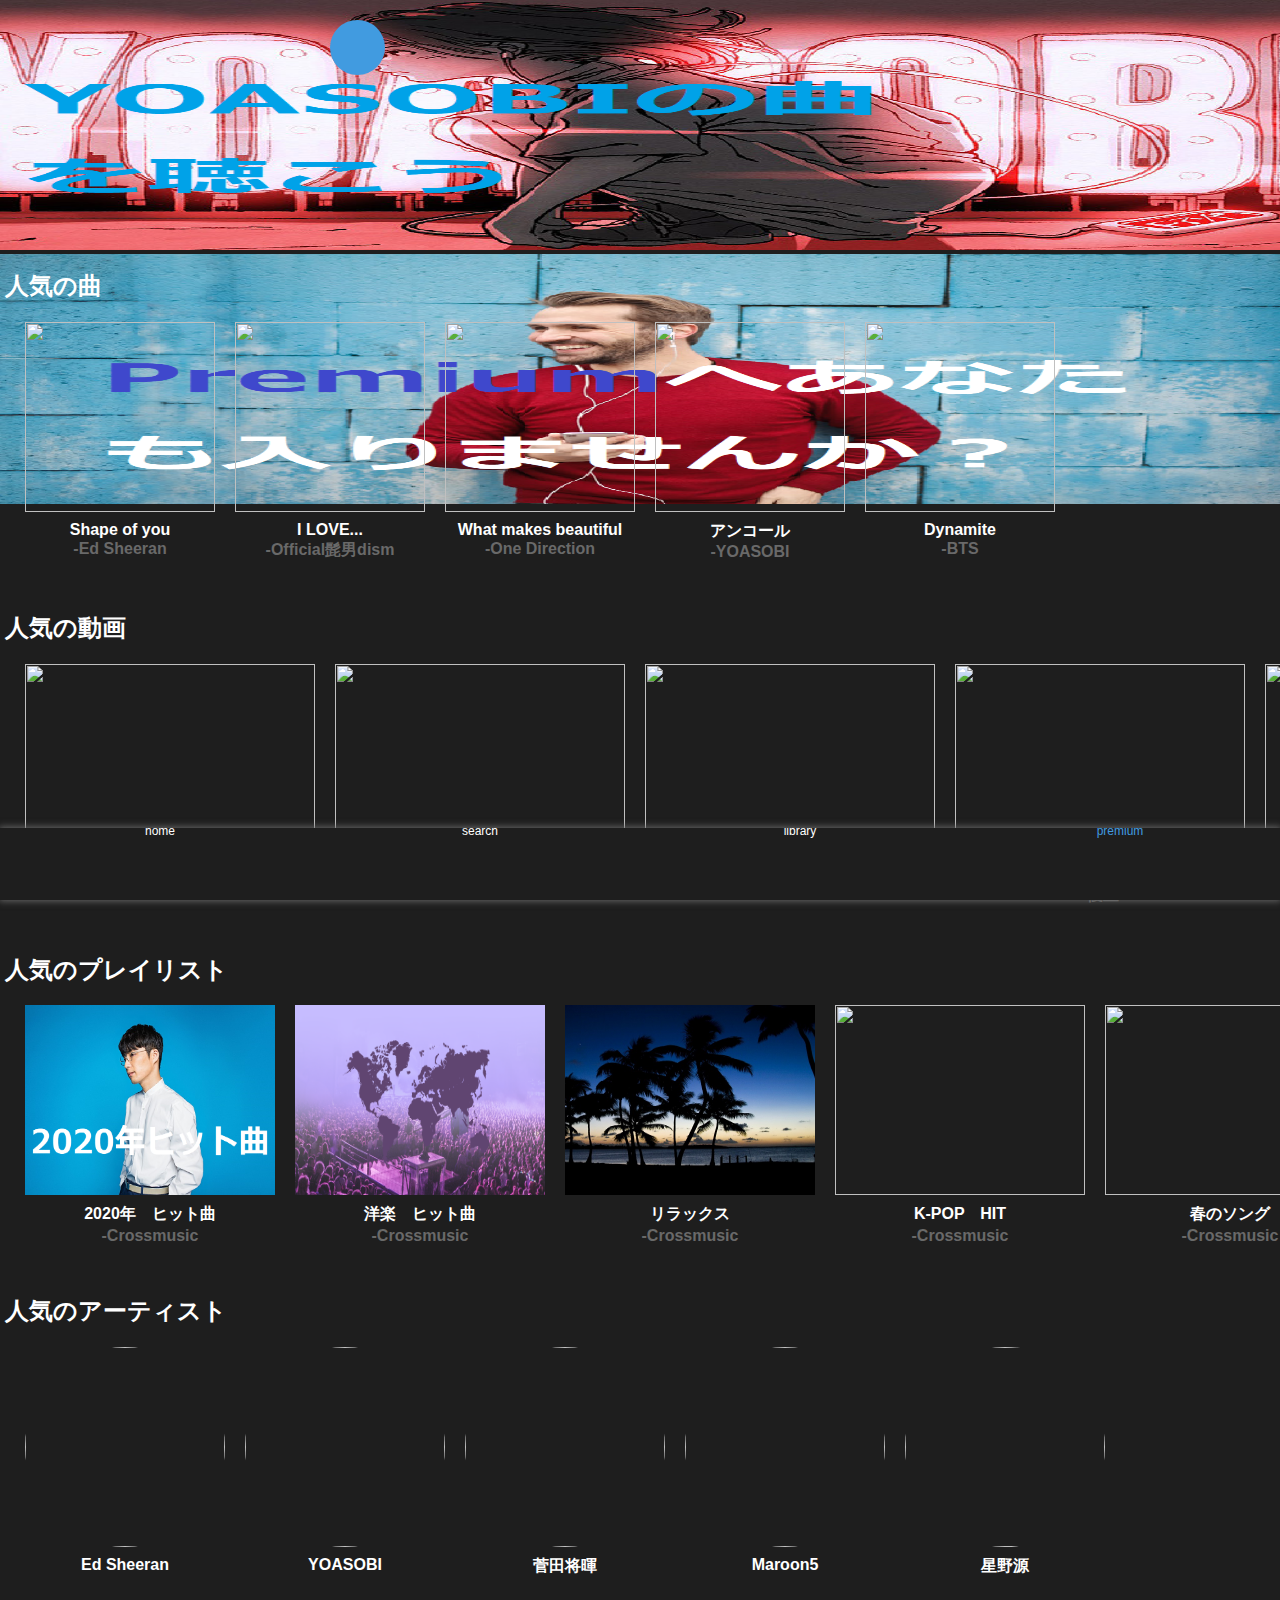
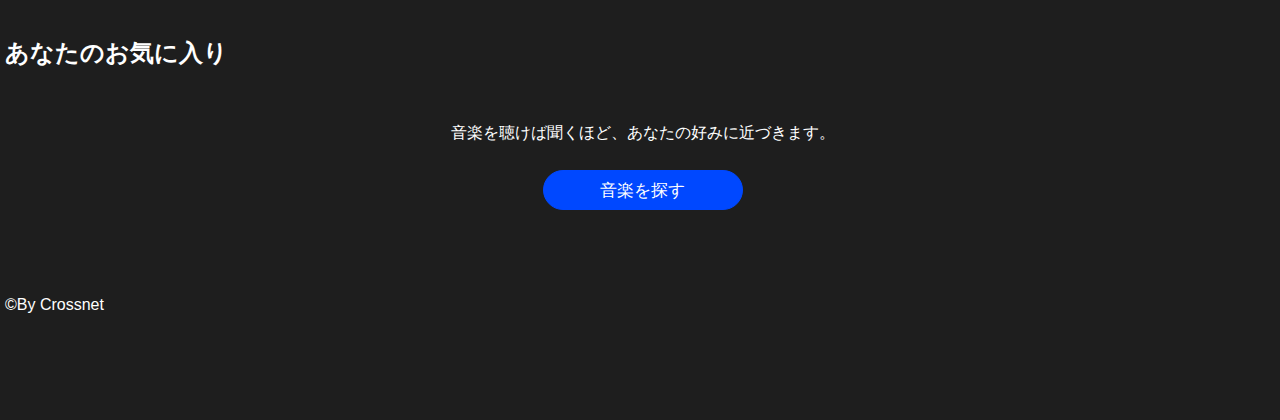
==== commit 79fbc961: "Update crossmusic.html" ====
--- a/crossmusic.html
+++ b/crossmusic.html
@@ -75,6 +75,10 @@
                 <br>
                 <p style="color: white;text-align: center;">音楽を聴けば聞くほど、あなたの好みに近づきます。</p>
                 <p style="text-align: center;"><input type="button" title="search" value="音楽を探す" onclick="search()" id="library-btn"></p>
+                <br>
+                <br>
+                <br>
+                <p>&copy;By Crossnet</p>
             </div>
         </div>
     </div>
@@ -85,8 +89,18 @@
     <div id="setting">
         <i onclick="home()" class="fas fa-arrow-left" title="戻る" style="position: absolute;left: 10px;top: 10px;font-size: 20px;color: white"></i>
         <br>
-        <h1 style="text-align: center;">Nakazawaさん</h1>
+        <h1 style="text-align: center;">Guestさん</h1>
         <p style="text-align: center;"><input type="button" style="margin-top: 10px;" title="search" value="アカウント作成" id="library-btn"></p>
+        <div style="margin-left: 10px;margin-top: 20px;">
+            <h3>設定</h3>
+            <br>
+            <h3>ログイン</h3>
+            <br>
+            <h3>プレミアム</h3>
+            <br>
+            <h3>ヘルプ</h3>
+            <br>
+        </div>
     </div>
     <div id="search">
         <div id="question">
@@ -134,6 +148,8 @@
         <p style="text-align: center;margin-top: 70px;">プレミアムに入ると、プレイリストを作成できます。</p>
         <p style="text-align: center;"><input type="button" title="プレミアム" value="プレミアムへ" id="library-btn"></p>
         <img src="playlist1.svg"  style="width: 86%;margin-left: 7%;height: 350px;margin-top: 40px;">
+        <br>
+        <p>&copy;By Crossnet</p>
     </div>
     <div id="premium">
         <h2 style="margin-left: 10px;margin-top: 20px;">premium</h2>
@@ -147,6 +163,12 @@
             <h3 style="color: white;margin-top: 30px;margin-left: 30px;">月額：　980円</h3>
         </div>
         <p style="text-align: center;"><input type="button" title="プレミアム" value="プレミアムへ" id="library-btn"></p>
+        <br>
+        <br>
+        <br>
+        <p>&copy;By Crossnet</p>
+    </div>
+    <div id="audio-set">
     </div>
     <div id="menu">
         <div id="item1" class="ripple" onclick="home()">
